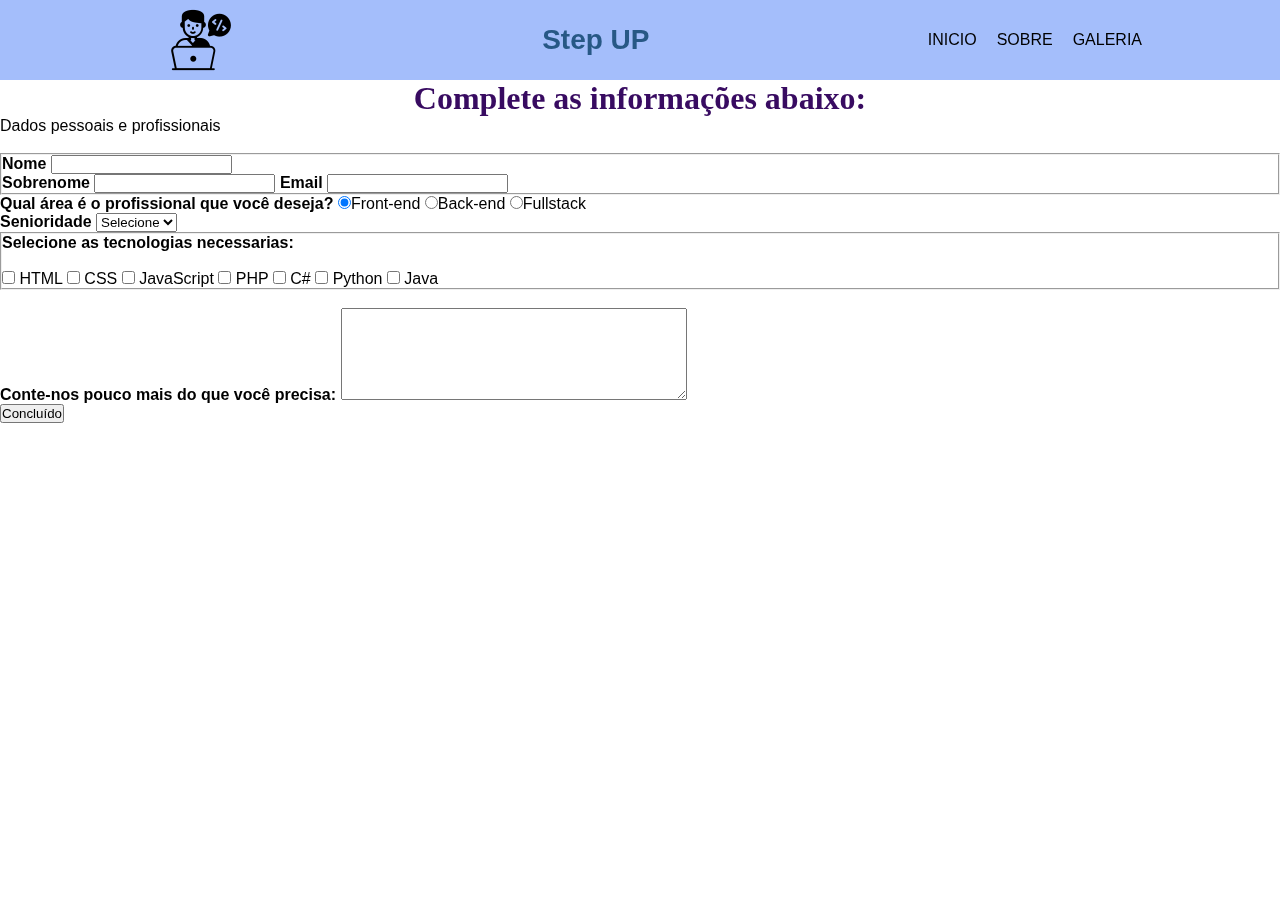
==== Orçamento.html @ 0d29d2cf "Orçamento.html" ====
<!DOCTYPE html>
<html lang="pt-br">
<head>
    <meta charset="UTF-8">
    <meta name="viewport" content="width=device-width, initial-scale=1.0">
    <title>Step UP</title>
    <link rel="icon" href="img/degrau.png" alt="Passo alto">
    <link rel="stylesheet" href="stepup.css">
    <link rel="stylesheet" media="screen and (max-width: 768px)" href="celular.css">
    <link rel="stylesheet" type="text/css" href="orçamento.css" media="screen">
</head>
<body>
    <nav id="navbar">
        <div id="navbar-container">
            <img src="img/engenharia-de-software.png" class="logo" alt="Logo empresa">
            <h1 class="logo">Step UP</h1>
            <ul id="menu">
                <li><a href="index.html">Inicio</a></li>
                <li><a href="sobre.html">Sobre</a></li>
                <li><a href="#gallery">Galeria</a></li>
            </ul>
        </div>
        <div>
            <h1 id="titulo">Complete as informações abaixo:</h1>
            <p id="subtitulo">Dados pessoais e profissionais</p>
            <br>
        </div>

        <!-- Início do formulário -->
        <form>

            <fieldset class="grupo">
                <!-- Campo do nome com legenda "nome" e css de classe "campo" -->
                <div class="campo">
                    <label for="nome"><strong>Nome</strong></label>
                    <input type="text" name="nome" id="nome" required>
                </div>

                <!-- Campo do sobrenome com legenda "sobrenome" e css de classe "campo" -->
                <div class="campo">
                    <label for="sobrenome"><strong>Sobrenome</strong></label>
                    <input type="text" name="sobrenome" id="sobrenome" required>
                    <label for="email"><strong>Email</strong></label>
                    <input type="email" name="email" id="email" required>
                </div>
            </fieldset> 

            <!-- Campo de desenvolvimento web com 3 opções de botões selecionáveis (radio button) e css de classe "campo" -->
            <div class="campo">
                <label><strong>Qual área é o profissional que você deseja?</strong></label>
                <label>
                    <input type="radio" name="devweb" value="frontend" checked>Front-end
                </label>
                <label>
                    <input type="radio" name="devweb" value="backend">Back-end
                </label>
                <label>
                    <input type="radio" name="devweb" value="fullstack">Fullstack
                </label>
            </div>

            <!-- Campo de senioridade com 3 opções para escolha (select option) e css de classe "campo" -->
            <div class="campo">
                <label for="senioridade"><strong>Senioridade</strong></label>
                <select id="senioridade" required>
                  <option selected disabled value="">Selecione</option>
                  <option>Júnior</option>
                  <option>Pleno</option>
                  <option>Sênior</option>
                </select>
            </div>

            <fieldset class="grupo">
                <!-- Campo de tecnologias para escolha de 1 ou mais opções para marcar (checkbox) e css de classe "campo" -->
                <div id="check">
                    <label><strong>Selecione as tecnologias necessarias:</strong></label><br><br>
                    <input type="checkbox" id="tecnologia1" name="tecnologia1" value="HTML">
                    <label for="tecnologia1"> HTML</label>
                    <input type="checkbox" id="tecnologia2" name="tecnologia2" value="CSS">
                    <label for="tecnologia2"> CSS</label>
                    <input type="checkbox" id="tecnologia3" name="tecnologia3" value="JavaScript">
                    <label for="tecnologia3"> JavaScript</label>
                    <input type="checkbox" id="tecnologia4" name="tecnologia4" value="PHP">
                    <label for="tecnologia4"> PHP</label>
                    <input type="checkbox" id="tecnologia5" name="tecnologia5" value="C#">
                    <label for="tecnologia5"> C#</label>
                    <input type="checkbox" id="tecnologia6" name="tecnologia6" value="Python">
                    <label for="tecnologia6"> Python</label>
                    <input type="checkbox" id="tecnologia7" name="tecnologia7" value="Java">
                    <label for="tecnologia7"> Java</label>
                </div>
            </fieldset>

            <!-- Caixa de texto -->
            <div class="campo">
                <br>
                <label for="experiencia"><strong>Conte-nos pouco mais do que você precisa: </strong></label>
                <textarea rows="6" style="width: 26em" id="experiencia" name="experiencia"></textarea>
            </div>

            <!-- Botão para enviar o formulário -->
            <button class="botao" type="submit" onsubmit="">Concluído</button>            

        </form>
    </body>

    </html>
---- stepup.css ----
@import url('https://fonts.googleapis.com/css?family=Roboto&display=swap');

* {
    box-sizing: border-box;
    padding: 0;
    margin: 0;
}

body {
    font-family: 'century gothic', sans-serif;
}

a {
    text-decoration: none;
    color: inherit;
}

.btn {
    display: inline-block;
    padding: 15px 60px;
    font-size: 1.1rem;
    text-transform: uppercase;
    background: #0469ff;
    margin-top: 5%;
    color: #eee;
    border-radius: 5px;
    transition: background 500ms ease;

}

.btn:hover {
    cursor: pointer;
    background: #6725ff;
}

#headline {
    font-size: 2.2rem;
    text-transform: uppercase;
    font-weight: bold;
    text-align: center;
    padding-bottom: 50px;
    letter-spacing: 2px;
}

/* Navbar */
#navbar {
    width: 100%;
    background: #a4befb;
    color: #000000;
    height: 80px;
    position: fixed;
}

#navbar-container {
    width: 80%;
    height: 100%;
    margin: auto;
    display: flex;
    justify-content: space-between;
    align-items: center;
}

.logo {
    font-size: 1.75rem;
    color: #275885;
    text-align: center;
    margin-left: 4%;
}

#menu {
    display: flex;
    list-style: none;
    text-transform: uppercase;
}

#menu li {
    padding: 10px;
}

/* Showcase */
#showcase {
    height: 100vh;
    display: flex;
    justify-content: center;
    align-items: center;
    color: #eee;
    background: url('img/background\ site.jpg') no-repeat center center/cover;

    /* Overlay */
    background-color: rgba(0,0,0,0.8);
    background-blend-mode: color;
}

#showcase-container {
    text-align: center;
}

#showcase-container h2 {
    font-size: 2.5rem;
}

#showcase-container p {
    font-size: 1.2rem;
    padding: 7px 0;
}

/* Clients */
#clientes {
    width: 100%;
    background: #eee;
    color: #111;
    padding: 50px;
}

.clientes-container {
    display: grid;
    grid-template-columns: repeat(4, 1fr);
    justify-items: center;
    padding: 15px;
}

.Cliente {
    display: inline-block;
    width: 25%;
}

/* About */
#features {
    width: 100%;
    background: #222222;
    color: #eee;
    padding: 40px;
}

#features-container {
    width: 100%;
    margin: auto;
    display: grid;
    grid-template-columns: repeat(3, 1fr);
    grid-column-gap: 50px;
}

.feature {
    display: flex;
    flex-direction: column;
    background: #333;
    padding: 20px;
    border-radius: 5px;
}

.feature-title {
    font-size: 1.5rem;
    font-weight: bold;
}
/* Product */
#product {
    width: 100%;
    padding: 90px;
    margin-bottom: 100%;
   
}

#product-container {
    display: flex;
    justify-content: center;
    align-items: center;
}

#items {
    width: 650px;
}

#items .item {
    display: flex;
    padding: 10px;
    margin: 15px 0;
    font-size: 1.0rem;
}
/* Testimonials */
.testimonial {
    display: flex;
    align-items: center;
    font-size: 1.2rem;
    background: #333;
    padding: 15px;
    margin: 15px 0;
    border-radius: 5px;
}

#testimonials {
    width: 100%;
    background: #222;
    color: #eee;
    padding: 50px;
}

#testimonials-container {
    width: 80%;
    margin: auto;
    display: flex;
    align-items: center;
    flex-direction: column;
}

.testimonial .testimonial-image {
    height: 200px;
    width: auto;
    border-radius: 50%;
    margin: 15px;
}
/* Gallery */
#gallery {
    width: 90%;
    margin: auto;
    padding: 50px;
}
#gallery-container {
    display: grid;
    grid-template-columns: repeat(3, 1fr);
    grid-gap: 30px;
    justify-items: center;
}
.gallery-image {
    display: inline-block;
    width: 360px;
    height: 220px;
    border-radius: 5px;
}
#titulo{
    font-family: century gothic;
    color: #380B61;
   text-align: center;
}

 .bt{
    text-align: center;
    padding: 15px 60px;
    width: 200px;
    margin-left: 510px;
    margin-top: 25px;
    margin-bottom: 25px;
    color: #ffffff;
    background: #6196e6;
    border: 1px solid rgb(57, 98, 235);
    border-radius: 5px;
    user-select: none;
    cursor: pointer;
    display: inline-block;
    

 }

 .bt:hover{
    background: #3d7cdb;
    transition: background 2s;

 }
/* Footer */
#footer {
    background: #222;
    color: #eee;
    padding: 30px;
    text-align: center;
}

@media screen and (max-width: 1242px) {
    .showcase{

    }
    
    .logo, .navbar, .menu{
        display: none;

    }
}
---- celular.css ----
#navbar {
    height: 180px;
}

#navbar-container {
    flex-direction: column;
    padding: 20px 0;
}

#navbar #menu {
    flex-direction: column;
    text-align: center;
    width: 100%;
}

#navbar #menu li:nth-child(2) {
    border-top: 1px solid #333;
    border-bottom: 1px solid #333;
}
/* Showcase */
#showcase-container {
    padding: 40px;
}
/* Clients */
#clientes-container {
    grid-template-columns: repeat(2, 1fr);
}

.Cliente {
    width: 50%;
}
/* Features */
#features-container {
    grid-template-columns: 1fr;
}

#features-container .feature:nth-child(2) {
    margin: 15px 0;
}
/* Product */
#product-container {
    flex-direction: column;
}
#items {
    width: 90%;
}

.item {
    flex-direction: column;
    align-items: center;
    text-align: center;
}
/* Testimonials */
.testimonial {
    flex-direction: column;
    text-align: center;
}

/* Gallery */

#gallery-container {
    grid-template-columns: 1fr;
}

.gallery-image {
    width: 100%;
}
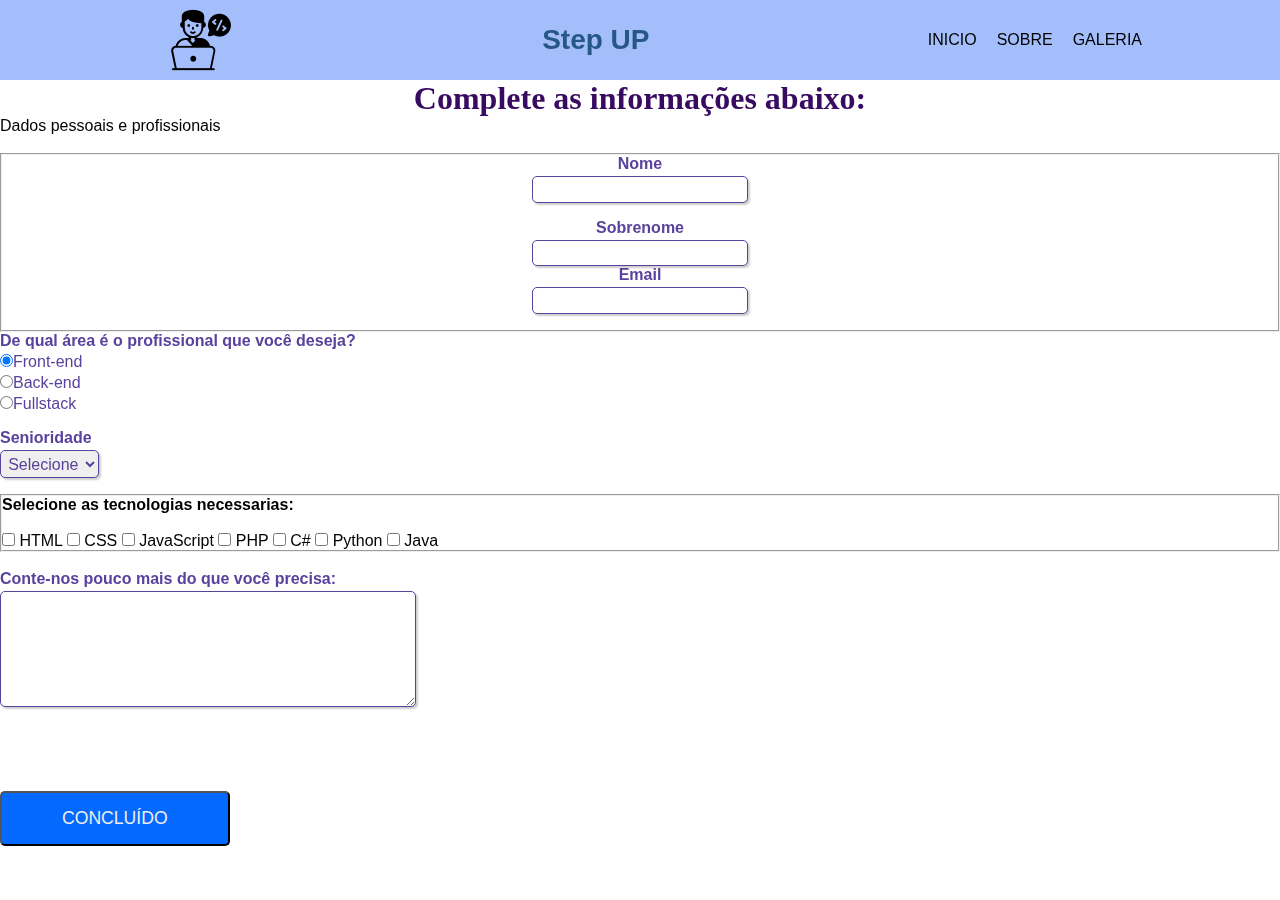
==== commit ec11d145: "Orçamento.html" ====
--- a/Orçamento.html
+++ b/Orçamento.html
@@ -47,7 +47,7 @@
 
             <!-- Campo de desenvolvimento web com 3 opções de botões selecionáveis (radio button) e css de classe "campo" -->
             <div class="campo">
-                <label><strong>Qual área é o profissional que você deseja?</strong></label>
+                <label><strong>De qual área é o profissional que você deseja?</strong></label>
                 <label>
                     <input type="radio" name="devweb" value="frontend" checked>Front-end
                 </label>
--- a/orçamento.css
+++ b/orçamento.css
@@ -0,0 +1,171 @@
+@import url('https://fonts.googleapis.com/css?family=Roboto&display=swap');
+
+* {
+    box-sizing: border-box;
+    padding: 0;
+    margin: 0;
+}
+
+body {
+    font-family: 'century gothic', sans-serif;
+}
+
+a {
+    text-decoration: none;
+    color: inherit;
+}
+
+.btn {
+    display: inline-block;
+    padding: 15px 60px;
+    font-size: 1.1rem;
+    text-transform: uppercase;
+    background: #0469ff;
+    margin-top: 5%;
+    color: #eee;
+    border-radius: 5px;
+    transition: background 500ms ease;
+
+}
+
+.btn:hover {
+    cursor: pointer;
+    background: #6725ff;
+}
+
+#headline {
+    font-size: 2.2rem;
+    text-transform: uppercase;
+    font-weight: bold;
+    text-align: center;
+    padding-bottom: 50px;
+    letter-spacing: 2px;
+}
+
+/* Navbar */
+#navbar {
+    width: 100%;
+    background: #a4befb;
+    color: #000000;
+    height: 80px;
+    position: fixed;
+}
+
+#navbar-container {
+    width: 80%;
+    height: 100%;
+    margin: auto;
+    display: flex;
+    justify-content: space-between;
+    align-items: center;
+}
+
+.logo {
+    font-size: 1.75rem;
+    color: #275885;
+    text-align: center;
+    margin-left: 4%;
+}
+
+#menu {
+    display: flex;
+    list-style: none;
+    text-transform: uppercase;
+}
+
+#menu li {
+    padding: 10px;
+}
+
+/* Showcase */
+#showcase {
+    height: 100vh;
+    display: flex;
+    justify-content: center;
+    align-items: center;
+    color: #eee;
+    background: url('img/background\ site.jpg') no-repeat center center/cover;
+
+    /* Overlay */
+    background-color: rgba(0,0,0,0.8);
+    background-blend-mode: color;
+}
+
+#showcase-container {
+    text-align: center;
+}
+
+#showcase-container h2 {
+    font-size: 2.5rem;
+}
+
+#showcase-container p {
+    font-size: 1.2rem;
+    padding: 7px 0;
+}
+input, select, textarea, button {
+    font-family: sans-serif;
+    font-size: 1em;
+    color: #59429d;
+    border-radius: 5px;
+}
+.grupo:before, .grupo:after {
+    display: table;
+}
+.grupo:after {
+    clear: both;
+}
+
+/* Elementos de classe "campo" */
+.campo {
+    margin-bottom: 1em;
+}
+.campo label {
+    margin-bottom: 0.2em;
+    color: #59429d;
+    display: block;
+}
+fieldset.grupo .campo {
+   
+    margin-right: 5em;
+    text-align: center;
+    margin-left: 5em;
+}
+.campo input[type="text"], .campo input[type="email"], .campo select, .campo textarea {
+    padding: 0.2em;
+    border: 1px solid #59429d;
+    box-shadow: 2px 2px 2px rgba(0,0,0,0.2);
+    
+}
+.campo select option {
+    padding-right: 1em;
+}
+
+/* Elemento de classe "campo" com tag <input>, <select> e <textarea> tocas com estado da pseudoclasse "focus"*/
+.campo input:focus, .campo select:focus, .campo textarea:focus {
+    background: #E0E0F8;
+}
+.botao {
+    display: inline-block;
+    padding: 15px 60px;
+    font-size: 1.1rem;
+    text-transform: uppercase;
+    background: #0469ff;
+    margin-top: 5%;
+    color: #eee;
+    border-radius: 5px;
+    transition: background 500ms ease;
+
+  
+ 
+}
+.botao:hover {
+    background: #CCBBFF;
+    box-shadow: inset 2px 2px 2px rgba(0,0,0,0.2);
+    text-shadow: none;
+}
+
+/* Elementos de classe botão e de tag <select> */
+.botao, select{
+    cursor: pointer;
+}
